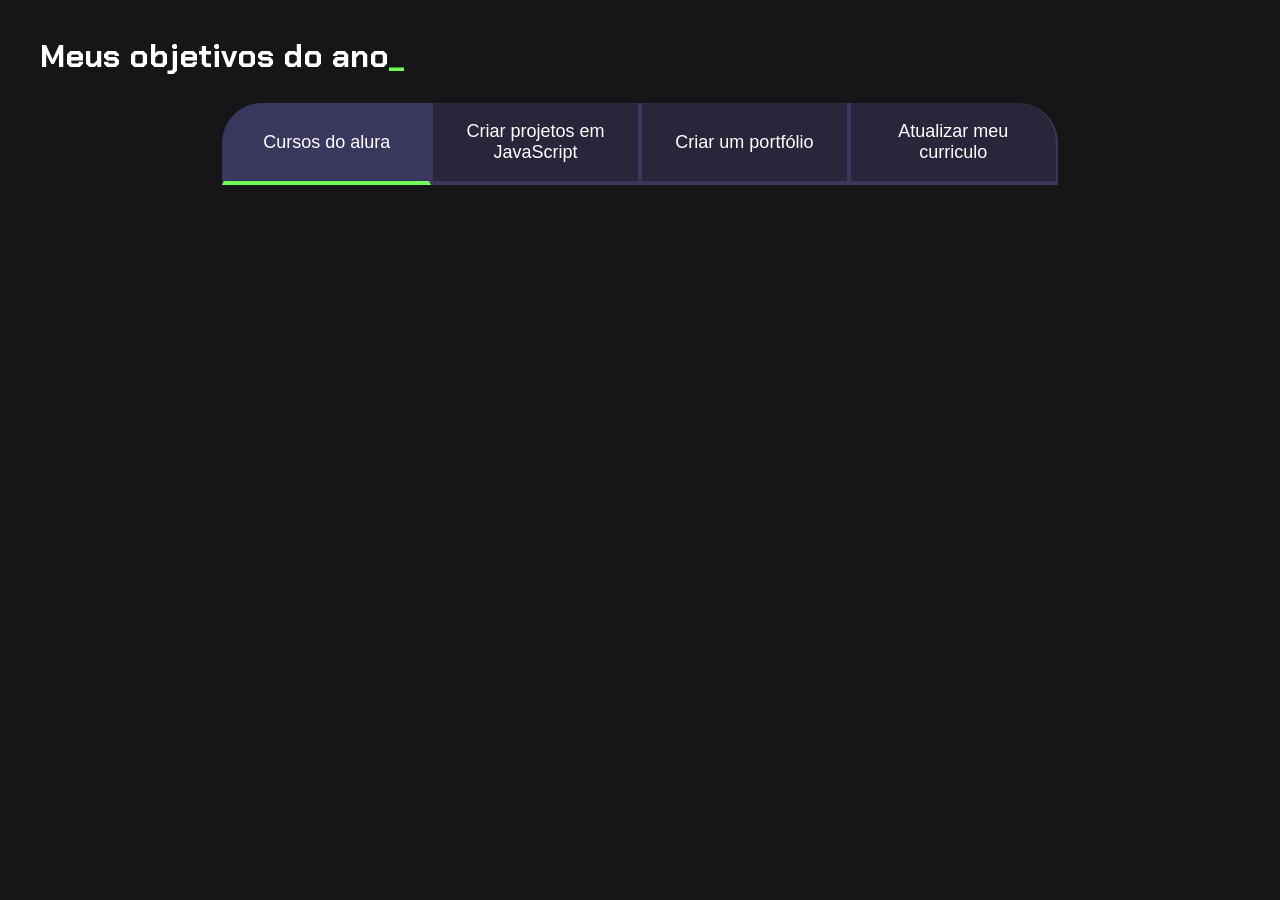
==== index.html @ f551f0ab "Add files via upload" ====
<!DOCTYPE html>
<html lang="pt-br">
<head>
    <meta charset="UTF-8">
    <meta name="viewport" content="width=device-width, initial-scale=1.0">
    <title>Meus objetivos do ano</title>
    <link rel="stylesheet" href="style.css">
</head>
<body>
    <section class="conteudo-principal">
        <h2 class="titulo-principal">Meus objetivos do ano<span>_</span></h2>
        <div class="botoes">
            <button class="botao ativo">Cursos do alura</button>
            <button class="botao">Criar projetos em JavaScript</button>
            <button class="botao">Criar um portfólio</button>
            <button class="botao">Atualizar meu curriculo</button>
        </div>
    </section>
    <script src="main.js"></script>
</body>
</html>
---- style.css ----
@import url('https://fonts.googleapis.com/css?family=Chakra+Petch:wght@400;700&display=swap');

:root {
  --cor-de-fundo: #161618;
  --verde: #6FFF57;
  --branco: #FFFFFF;
  --botao-ativo: #3A375E;
  --botao-inativo: rgba(58, 55, 94, 0.5);
  --texto-fundo: rgba(58, 55, 94, 0.3);
}

body {
  background-color: var(--cor-de-fundo);
  color: var(--branco);
  font-family: 'Chakra Petch', sans-serif;
}


.conteudo-principal {
    display: flex;
    flex-direction: column;
    justify-content: center;
    align-items: center;
    max-width: 1200px;
    width: 100%;
    margin: 0 auto;
}

.titulo-principal {
    text-align: left;
    width: 100%;
    font-size: 32px;
}

.titulo-principal span {
    color: var(--verde);
}

.botao {
    font-family: "Crakra Petch", sans-serif;
    background-color: var(--botao-inativo);
    color: var(--branco);
    display: flex;
    justify-content: center;
    padding: 1em;
    font-size: 18px;
    align-items: center;
    width: 100%;
    border-bottom: 4px solid var(--botao-ativo);
    border-left: 2px solid var(--botao-ativo);
    border-right: 2px solid var(--botao-ativo);
    border-top: none;
}

.botao:first-child {
    border-radius: 40px 40px 0 0;
}

.botoes{
    display: block;
}

.ativo{
    background-color: var(--botao-ativo);
    border-bottom: 4px solid var(--verde);
    
}

@media screen and (min-width: 768px) {
    .botoes {
        display: flex;
    }
    .botao:first-child {
        border-radius: 40px 0 0 0;
    }

    .botao:last-child {
        border-radius: 0 40px 0 0;
    }
}
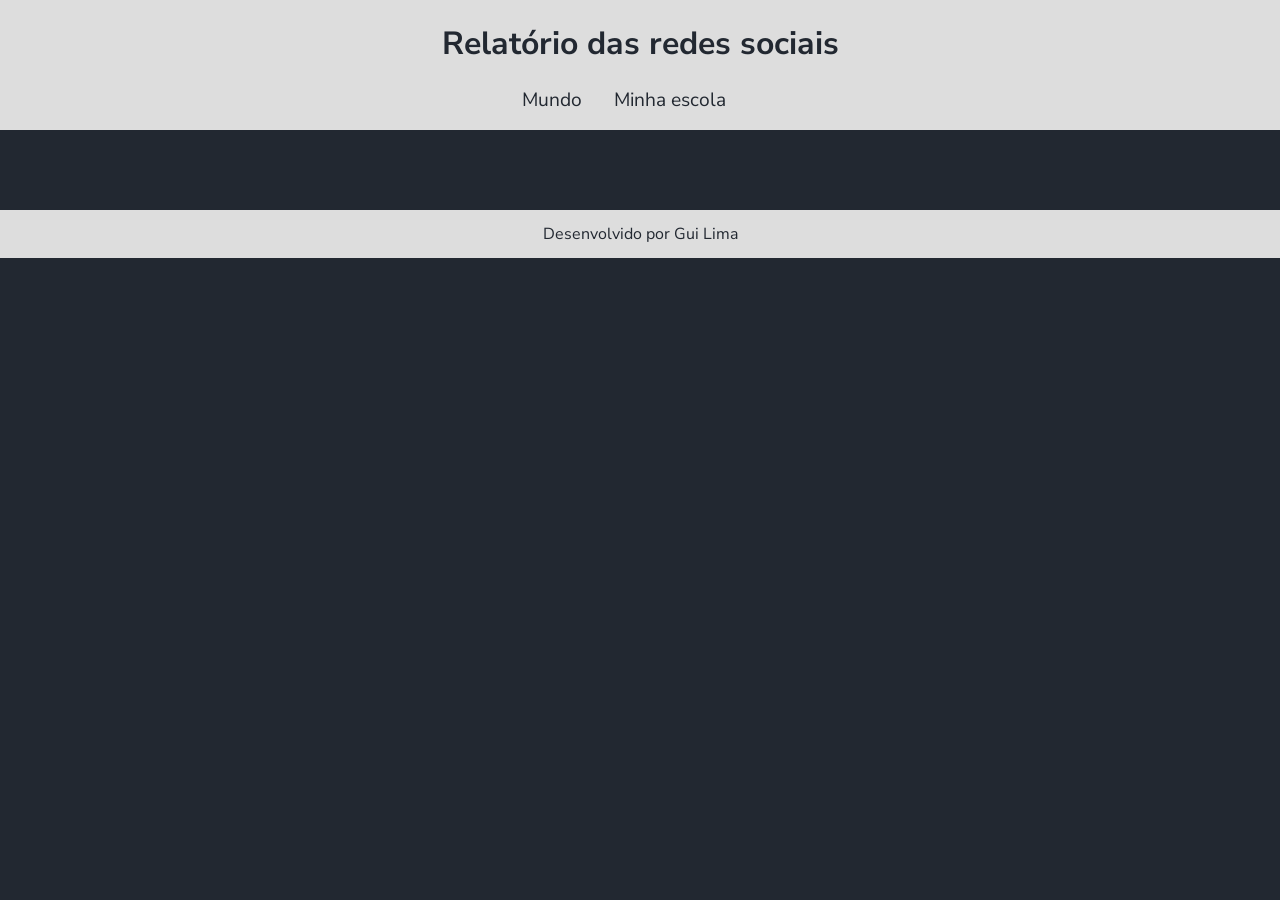
==== commit 2a31f86f: "Add files via upload" ====
--- a/index.html
+++ b/index.html
@@ -1,21 +1,31 @@
-<!DOCTYPE html>
-<html lang="pt-br">
-<head>
-    <meta charset="UTF-8">
-    <meta name="viewport" content="width=device-width, initial-scale=1.0">
-    <title>Meus objetivos do ano</title>
-    <link rel="stylesheet" href="style.css">
-</head>
-<body>
-    <section class="conteudo-principal">
-        <h2 class="titulo-principal">Meus objetivos do ano<span>_</span></h2>
-        <div class="botoes">
-            <button class="botao ativo">Cursos do alura</button>
-            <button class="botao">Criar projetos em JavaScript</button>
-            <button class="botao">Criar um portfólio</button>
-            <button class="botao">Atualizar meu curriculo</button>
-        </div>
-    </section>
-    <script src="main.js"></script>
-</body>
+<!DOCTYPE html>
+<html lang="pt-br">
+<head>
+    <meta charset="UTF-8">
+    <meta name="viewport" content="width=device-width, initial-scale=1.0">
+    <title>Redes Sociais - Mundo</title>
+    <link rel="stylesheet" href="style.css">
+    <script src="https://cdn.plot.ly/plotly-2.27.0.min.js" charset="utf-8"></script>
+</head>
+<body>
+    <header>
+        <h1>Relatório das redes sociais</h1>
+        <nav>
+            <a href="index.html">Mundo</a>
+            <a href="minha-escola.html">Minha escola</a>
+        </nav>
+    </header>
+    <main class="graficos-section">
+        <section id="graficos-container" class="graficos-container">
+            <!-- crie os gráficos/texto aqui -->
+        </section>
+    </main>
+    <footer>
+        <p>Desenvolvido por Gui Lima</p>
+    </footer>
+    <script type="module" src="graficos/common.js"></script>
+    <script type="module" src="graficos/informacoesGlobais.js"></script>
+    <script type="module" src="graficos/quantidadeUsuarios.js"></script>
+    <script type="module" src="graficos/redesFavoritasMundo.js"></script>
+</body>
 </html>
--- a/style.css
+++ b/style.css
@@ -1,80 +1,78 @@
-@import url('https://fonts.googleapis.com/css?family=Chakra+Petch:wght@400;700&display=swap');
-
-:root {
-  --cor-de-fundo: #161618;
-  --verde: #6FFF57;
-  --branco: #FFFFFF;
-  --botao-ativo: #3A375E;
-  --botao-inativo: rgba(58, 55, 94, 0.5);
-  --texto-fundo: rgba(58, 55, 94, 0.3);
-}
-
-body {
-  background-color: var(--cor-de-fundo);
-  color: var(--branco);
-  font-family: 'Chakra Petch', sans-serif;
-}
-
-
-.conteudo-principal {
-    display: flex;
-    flex-direction: column;
-    justify-content: center;
-    align-items: center;
-    max-width: 1200px;
-    width: 100%;
-    margin: 0 auto;
-}
-
-.titulo-principal {
-    text-align: left;
-    width: 100%;
-    font-size: 32px;
-}
-
-.titulo-principal span {
-    color: var(--verde);
-}
-
-.botao {
-    font-family: "Crakra Petch", sans-serif;
-    background-color: var(--botao-inativo);
-    color: var(--branco);
-    display: flex;
-    justify-content: center;
-    padding: 1em;
-    font-size: 18px;
-    align-items: center;
-    width: 100%;
-    border-bottom: 4px solid var(--botao-ativo);
-    border-left: 2px solid var(--botao-ativo);
-    border-right: 2px solid var(--botao-ativo);
-    border-top: none;
-}
-
-.botao:first-child {
-    border-radius: 40px 40px 0 0;
-}
-
-.botoes{
-    display: block;
-}
-
-.ativo{
-    background-color: var(--botao-ativo);
-    border-bottom: 4px solid var(--verde);
-    
-}
-
-@media screen and (min-width: 768px) {
-    .botoes {
-        display: flex;
-    }
-    .botao:first-child {
-        border-radius: 40px 0 0 0;
-    }
-
-    .botao:last-child {
-        border-radius: 0 40px 0 0;
-    }
-}
+@import url('https://fonts.googleapis.com/css2?family=Nunito+Sans:ital,opsz,wght@0,6..12,200..1000;1,6..12,200..1000&display=swap');
+
+:root {
+    --bg-color: #222831;
+    --primary-color: #DDDDDD;
+    --secondary-color: #F05454;
+    --font: "Nunito Sans", sans-serif;
+}
+
+body {
+    background-color: var(--bg-color);
+    color: var(--primary-color);
+    font-family: var(--font);
+    height: 100vh;
+    margin: 0;
+}
+
+header {
+    background-color: var(--primary-color);
+    text-align: center;
+    padding: 1px;
+}
+
+h1 {
+    font-size: 2rem;
+    color: var(--bg-color);
+    font-weight: 700;
+}
+
+nav {
+    display: flex;
+    justify-content: center;
+    font-weight: 400;
+}
+
+nav a {
+    text-decoration: none;
+    color: var(--bg-color);
+    margin: 0 2rem 1rem 0rem;
+    font-size: 1.2rem;
+}
+
+nav a:hover {
+    text-decoration: underline;
+    transform: scale(0.90);
+    transition: transform 0.1s;
+}
+
+.grafico {
+    margin-top: 3rem;
+}
+
+.graficos-container {
+    margin: 5rem;
+}
+
+.graficos-container__texto {
+    font-size: 1.3rem;
+    text-align: center;
+    padding: 2rem;
+    border: var(--secondary-color) solid 2px;
+}
+
+span {
+    font-weight: bold;
+    color: var(--secondary-color);
+}
+
+footer {
+    display: flex;
+    align-items: center;
+    justify-content: center;
+    background-color: var(--primary-color);
+    color: var(--bg-color);
+    width: 100%;
+    height: 3rem;
+    margin-top: 2rem;
+}
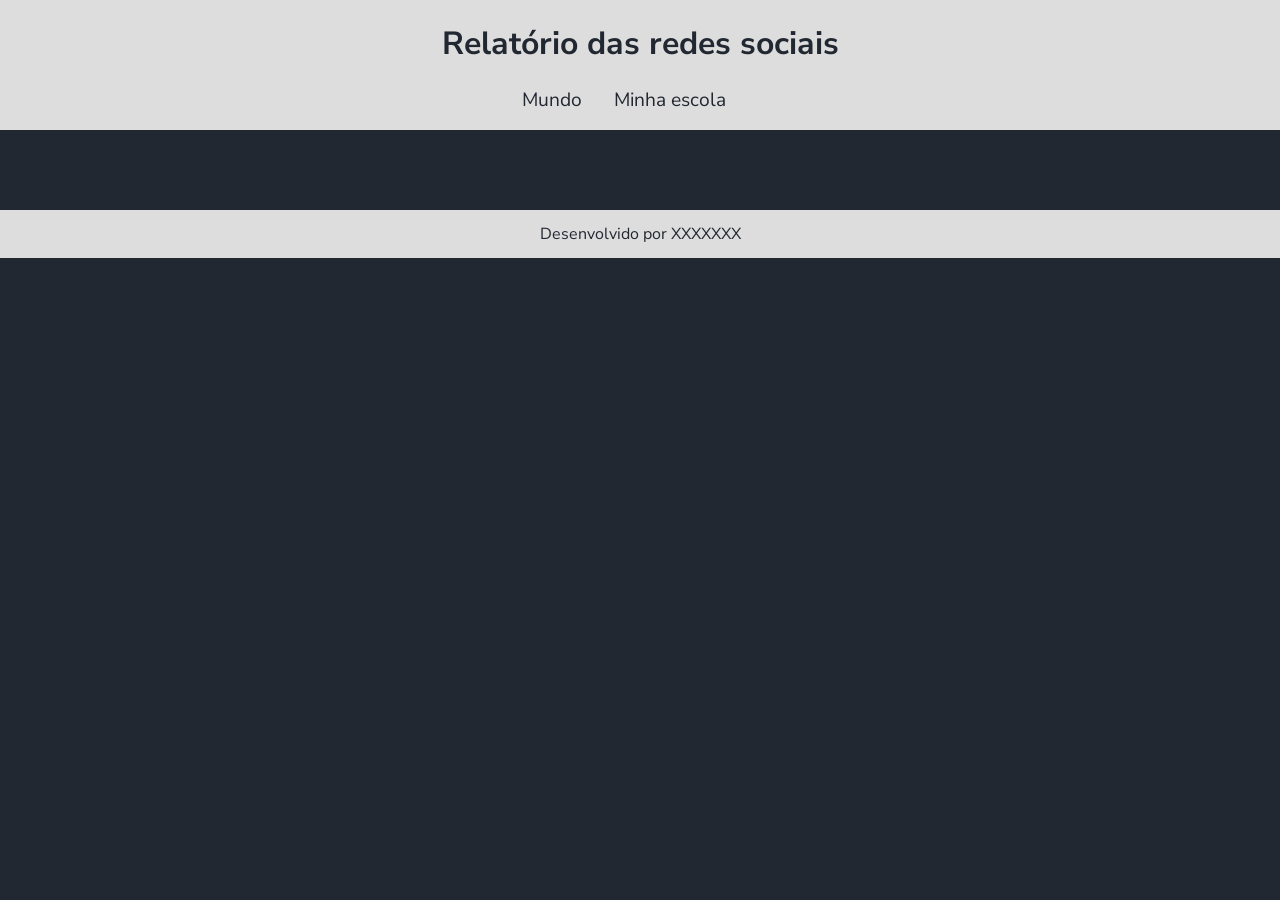
==== commit 985b7357: "Update index.html" ====
--- a/index.html
+++ b/index.html
@@ -21,11 +21,11 @@
         </section>
     </main>
     <footer>
-        <p>Desenvolvido por Gui Lima</p>
+        <p>Desenvolvido por XXXXXXX</p>
     </footer>
     <script type="module" src="graficos/common.js"></script>
     <script type="module" src="graficos/informacoesGlobais.js"></script>
     <script type="module" src="graficos/quantidadeUsuarios.js"></script>
     <script type="module" src="graficos/redesFavoritasMundo.js"></script>
 </body>
-</html>+</html>
